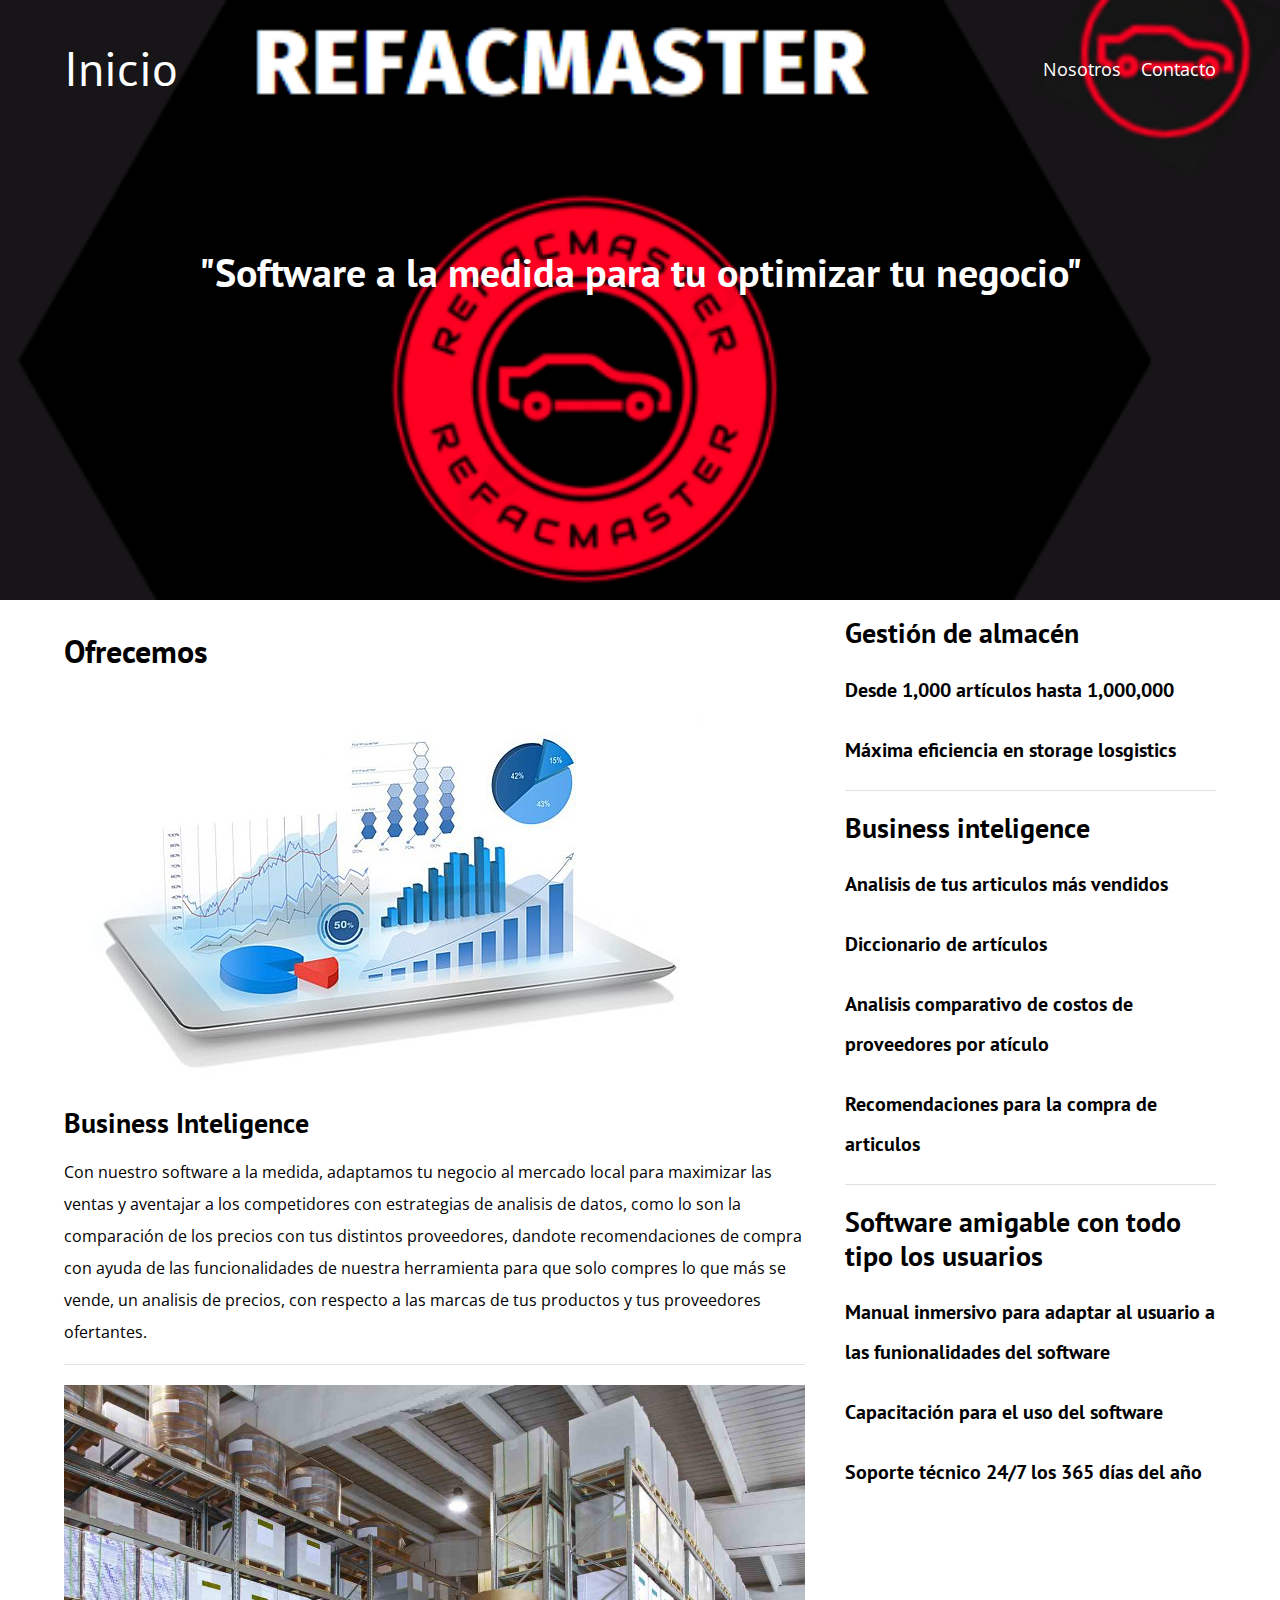
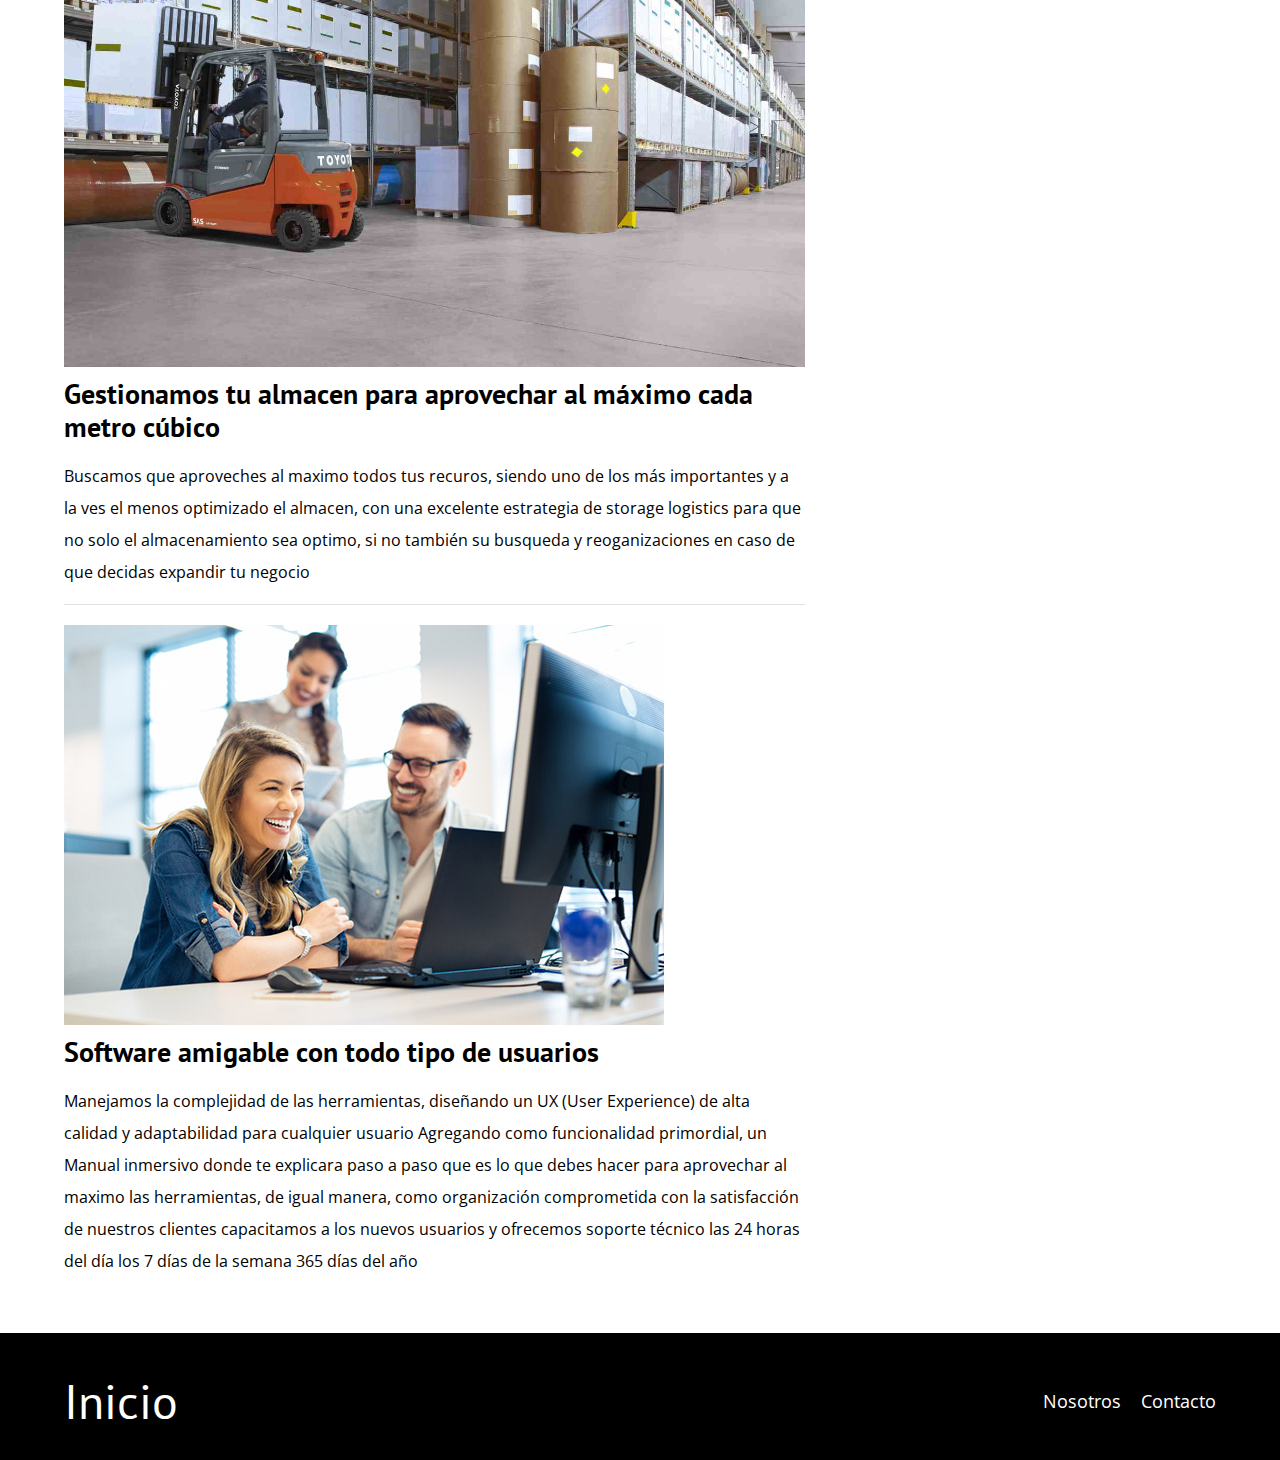
==== index.html @ 2805e632 "Add files via upload" ====
<!DOCTYPE html>
<html lang="en">
<head>
    <meta charset="UTF-8">
    <meta name="viewport" content="width=device-width, initial-scale=1.0">
    <meta name="description">

    <!-- Prefetch -->
    <link rel="prefetch" href="nosotros.html" as="document">

    <!-- Preload -->
    <link rel="preload" href="css/normalize.css" as="style">
    <link rel="stylesheet" href="css/normalize.css">

    <link rel="preload" href="https://fonts.googleapis.com/css2?family=Open+Sans&family=PT+Sans:wght@400;700&display=swap"  crossorigin="crossorigin" as="font">
    <link href="https://fonts.googleapis.com/css2?family=Open+Sans&family=PT+Sans:wght@400;700&display=swap" rel="stylesheet">
    
    <link rel="preload" href="css/style.css" as="style">
    <link rel="stylesheet" href="css/style.css">
</head>
<body>

    <header class="header">

        <div class="contenedor">
            <div class="barra">
                <a class="logo" href="index.html">
                    <h1 class="logo__nombre no-margin centrar-texto">Inicio</h1>
                </a>

                <nav class="navegacion">
                    <a href="cursos.html" class="navegacion__enlace">Nosotros</a>
                    <a href="contacto.html" class="navegacion__enlace">Contacto</a>
                </nav>
            </div>
        </div>

        <div class="header__texto">
            <h2 class="no-margin">"Software a la medida para tu optimizar tu negocio"</h2>
            
        </div>
    </header>

    <div class="contenedor contenido-principal">
        <main class="blog">
            <h3>Ofrecemos</h3>

            <article class="entrada">
                <div class="entrada__imagen">
                    <picture>
                        <source loading="lazy"  srcset="img/inteligenciaNegocios.webp" type="image/webp">
                        <img loading="lazy" src="img/inteligenciaNegocios.jpg" alt="imagen blog"> 
                    </picture>
                </div>

                <div class="entrada__contenido">
                    <h4 class="no-margin">Business Inteligence</h4>
                    <p>Con nuestro software a la medida, adaptamos tu negocio al mercado local para maximizar las ventas y aventajar a los competidores con estrategias de analisis de datos, como lo son
                        la comparación de los precios con tus distintos proveedores, dandote recomendaciones de compra con ayuda de las funcionalidades de nuestra herramienta para que solo compres lo que más se vende,
                        un analisis de precios, con respecto a las marcas de tus productos y tus proveedores ofertantes.
                    </p>
                </div>
            </article>

            <article class="entrada">
                <div class="entrada__imagen">
                    <picture>
                        <source loading="lazy"  srcset="img/almacenIndex.webp" type="image/webp">
                        <img loading="lazy" src="img/almacenIndex.jpg" alt="imagen blog"> 
                    </picture>
                </div>

                <div class="entrada__contenido">
                    <h4 class="no-margin">Gestionamos tu almacen para aprovechar al máximo cada metro cúbico</h4>
                    <p>Buscamos que aproveches al maximo todos tus recuros, siendo uno de los más importantes y a la ves el menos optimizado
                        el almacen, con una excelente estrategia de storage logistics para que no solo el almacenamiento sea optimo, si no también su busqueda
                        y reoganizaciones en caso de que decidas expandir tu negocio
                    </p>
                </div>
            </article>

            <article class="entrada">
                <div class="entrada__imagen">
                    <picture>
                        <source loading="lazy"  srcset="img/amigabilidad.webp" type="image/webp">
                        <img loading="lazy" src="img/amigabilidad.jpg" alt="imagen blog"> 
                    </picture>
                </div>

                <div class="entrada__contenido">
                    <h4 class="no-margin">Software amigable con todo tipo de usuarios</h4>
                    <p>Manejamos la complejidad de las herramientas, diseñando un UX (User Experience) de alta calidad y adaptabilidad para cualquier usuario
                        Agregando como funcionalidad primordial, un Manual inmersivo donde te explicara paso a paso que es lo que debes hacer
                        para aprovechar al maximo las herramientas, de igual manera, como organización comprometida con la satisfacción de nuestros clientes
                        capacitamos a los nuevos usuarios y ofrecemos soporte técnico las 24 horas del día los 7 días de la semana 365 días del año
                    </p>
                </div>
            </article>
        </main>
        <aside class="sidebar">
            

            <ul class="cursos no-padding">
                <li class="widget-curso">
                    <h4 class="no-margin">Gestión de almacén</h4>
                    <p class="widget-curso__label">Desde 1,000 artículos hasta 1,000,000
                    </p>
                    <p class="widget-curso__label">Máxima eficiencia en storage losgistics 
                    </p>
                </li>
                <li class="widget-curso">
                    <h4 class="no-margin">Business inteligence</h4>
                    <p class="widget-curso__label">Analisis de tus articulos más vendidos </p>
                    <p class="widget-curso__label">Diccionario de artículos </p>
                    <p class="widget-curso__label">Analisis comparativo de costos de proveedores por atículo </p>
                    <p class="widget-curso__label">Recomendaciones para la compra de articulos </p>
                </li>
                <li class="widget-curso">
                    <h4 class="no-margin">Software amigable con todo tipo los usuarios</h4>
                    <p class="widget-curso__label">Manual inmersivo para adaptar al usuario a las funionalidades del software</p>
                    <p class="widget-curso__label">Capacitación para el uso del software</p>
                    <p class="widget-curso__label">Soporte técnico 24/7 los 365 días del año</p>
                </li>
            </ul>
        </aside>
    </div>

    <footer class="footer">
        <div class="contenedor">
            <div class="barra">
                <a class="logo" href="index.html">
                    <h1 class="logo__nombre no-margin centrar-texto">Inicio<span class="logo__bold"></span></h1>
                </a>

                <nav class="navegacion">
                    <a href="cursos.html" class="navegacion__enlace">Nosotros</a>
                    <a href="contacto.html" class="navegacion__enlace">Contacto</a>
                </nav>
            </div>
        </div>
    </footer>
    
    <script src="js/modernizr.js"></script>
</body>
</html>
---- css/style.css ----
:root {
    --fuenteHeading: 'PT Sans', sans-serif;
    --fuenteParrafos: 'Open Sans', sans-serif;

    --primario: #784D3C;
    --gris: #e1e1e1;
    --blanco: #ffffff;
    --negro: #000000;
}
html {
    box-sizing: border-box;
    font-size: 62.5%; /* 1 rem = 10px */    
}
*, *:before, *:after {
    box-sizing: inherit;
}
body {
    font-family: var(--fuenteParrafos);
    font-size: 1.6rem;
    line-height: 2;
}

/** Globales **/
.contenedor {
    width: min(90%, 120rem);
    margin: 0 auto;
}
a {
    text-decoration: none;
}
h1, h2, h3, h4 {
    font-family: var(--fuenteHeading);
    line-height: 1.2;
}
h1 {
    font-size: 4.8rem;
}
h2 {
    font-size: 4rem;
}
h3 {
    font-size: 3.2rem;
}
h4 {
    font-size: 2.8rem;
}
img {
    max-width: 100%;
}
/** Utilidades **/
.no-margin {
    margin: 0;
}
.no-padding {
    padding: 0;
}
.centrar-texto {
    text-align: center;
}

/** Header **/
.webp .header {
    background-image: url(../img/bannerRefacMaster.webp);
}
.no-webp .header {
    background-image: url(../img/bannerRefacMaster.jpg);
}
.header {
    height: 60rem;
    background-size: cover;
    background-repeat: no-repeat;
    background-position: center center;
}
.header__texto {
   text-align: center;
   color: var(--blanco);
   margin-top: 5rem;
}
@media (min-width: 768px) {
    .header__texto {
        margin-top: 15rem;
    }
}
.barra {
    padding-top: 4rem;
}

@media (min-width: 768px) {
    .barra {
        display: flex;
        justify-content: space-between;
        align-items: center;
    }
}
.logo {
    color: var(--blanco);
    
}
.logo__nombre {
    font-weight: 400;
}
.logo__bold {
    font-weight: 700;
}
@media (min-width: 768px) {
    .navegacion {
        display: flex;
        gap: 2rem;
    }
}
.navegacion__enlace {
    display: block;
    text-align: center;
    font-size: 1.8rem;
    color: var(--blanco);
}

@media (min-width: 768px) {
    .contenido-principal {
        display: grid;
        grid-template-columns: 2fr 1fr;
        column-gap: 4rem;
    }
}

.entrada {
    border-bottom: 1px solid var(--gris);
    margin-bottom: 2rem;
}
.entrada:last-of-type {
    border: none;
    margin-bottom: 0;
}
.boton {
    display: block;
    font-family: var(--fuenteHeading);
    color: var(--blanco);
    text-align: center;
    padding: 1rem 3rem;
    font-size: 1.8rem;
    text-transform: uppercase;
    font-weight: 700;
    margin-bottom: 2rem;
    border: none;
}

@media (min-width: 768px) {
    .boton {
        display: inline-block;

    }
}
.boton:hover {
    cursor: pointer;
}
.boton--primario {
    background-color: var(--negro);
}
.boton--secundario {
    background-color: var(--primario);
}

.cursos {
    list-style: none;
}

.widget-curso {
    border-bottom: 1px solid var(--gris);
    margin-bottom: 2rem;
}
.widget-curso:last-of-type {
    border: none;
    margin-bottom: 0;
}
.widget-curso__label {
    font-family: var(--fuenteHeading);
    font-weight: bold;
}
.widget-curso__info {
    font-weight: normal;
}
.widget-curso__label,
.widget-curso__info {
    font-size: 2rem;
}

.footer {
    background-color: var(--negro);
    padding-bottom: 3rem;
    margin-top: 4rem;
}

/** Sobre Nosotros **/
@media (min-width: 768px) {
    .sobre-nosotros {
        display: grid;
        grid-template-columns: repeat(2, 1fr);
        column-gap: 2rem;
    }
}

/** Cursos **/
.curso {
    padding: 3rem 0;
    border-bottom: 1px solid var(--gris);
}
@media (min-width: 768px) {
    .curso {
        display: grid;
        grid-template-columns: 1fr 2fr;
        column-gap: 2rem;
    }
}
.curso:last-of-type {
   border: none;
}
.curso__label {
    font-family: var(--fuenteHeading);
    font-weight: bold;
}
.curso__info {
    font-weight: normal;
}
.curso__label,
.curso__info {
    font-size: 2rem;
}

/** Contacto **/
.contacto-bg {
    background-image: url(../img/Contactanos.png);
    height: 60rem;
    background-size: cover;
    background-repeat: no-repeat;
}
.error {
    background-color: rgb(185, 0, 0);
    padding: 1rem .5rem;
    text-align: center;
    color: var(--blanco);
}
.correcto {
    background-color: rgb(74, 185, 0);
    padding: 1rem .5rem;
    text-align: center;
    color: var(--blanco);
}

.formulario {
    background-color: var(--blanco);
    margin: -5rem auto 0 auto;
    width: 95%;
    padding: 5rem;
}
.campo {
    display: flex;
    margin-bottom: 2rem;
}
.campo__label {
    flex: 0 0 9rem;
    text-align: right;
    padding-right: 2rem;
}
.campo__field {
    flex: 1;
    border: 1px solid var(--gris);
}
.campo__field--textarea {
    height: 20rem;
}
---- css/style.css ----
:root {
    --fuenteHeading: 'PT Sans', sans-serif;
    --fuenteParrafos: 'Open Sans', sans-serif;

    --primario: #784D3C;
    --gris: #e1e1e1;
    --blanco: #ffffff;
    --negro: #000000;
}
html {
    box-sizing: border-box;
    font-size: 62.5%; /* 1 rem = 10px */    
}
*, *:before, *:after {
    box-sizing: inherit;
}
body {
    font-family: var(--fuenteParrafos);
    font-size: 1.6rem;
    line-height: 2;
}

/** Globales **/
.contenedor {
    width: min(90%, 120rem);
    margin: 0 auto;
}
a {
    text-decoration: none;
}
h1, h2, h3, h4 {
    font-family: var(--fuenteHeading);
    line-height: 1.2;
}
h1 {
    font-size: 4.8rem;
}
h2 {
    font-size: 4rem;
}
h3 {
    font-size: 3.2rem;
}
h4 {
    font-size: 2.8rem;
}
img {
    max-width: 100%;
}
/** Utilidades **/
.no-margin {
    margin: 0;
}
.no-padding {
    padding: 0;
}
.centrar-texto {
    text-align: center;
}

/** Header **/
.webp .header {
    background-image: url(../img/bannerRefacMaster.webp);
}
.no-webp .header {
    background-image: url(../img/bannerRefacMaster.jpg);
}
.header {
    height: 60rem;
    background-size: cover;
    background-repeat: no-repeat;
    background-position: center center;
}
.header__texto {
   text-align: center;
   color: var(--blanco);
   margin-top: 5rem;
}
@media (min-width: 768px) {
    .header__texto {
        margin-top: 15rem;
    }
}
.barra {
    padding-top: 4rem;
}

@media (min-width: 768px) {
    .barra {
        display: flex;
        justify-content: space-between;
        align-items: center;
    }
}
.logo {
    color: var(--blanco);
    
}
.logo__nombre {
    font-weight: 400;
}
.logo__bold {
    font-weight: 700;
}
@media (min-width: 768px) {
    .navegacion {
        display: flex;
        gap: 2rem;
    }
}
.navegacion__enlace {
    display: block;
    text-align: center;
    font-size: 1.8rem;
    color: var(--blanco);
}

@media (min-width: 768px) {
    .contenido-principal {
        display: grid;
        grid-template-columns: 2fr 1fr;
        column-gap: 4rem;
    }
}

.entrada {
    border-bottom: 1px solid var(--gris);
    margin-bottom: 2rem;
}
.entrada:last-of-type {
    border: none;
    margin-bottom: 0;
}
.boton {
    display: block;
    font-family: var(--fuenteHeading);
    color: var(--blanco);
    text-align: center;
    padding: 1rem 3rem;
    font-size: 1.8rem;
    text-transform: uppercase;
    font-weight: 700;
    margin-bottom: 2rem;
    border: none;
}

@media (min-width: 768px) {
    .boton {
        display: inline-block;

    }
}
.boton:hover {
    cursor: pointer;
}
.boton--primario {
    background-color: var(--negro);
}
.boton--secundario {
    background-color: var(--primario);
}

.cursos {
    list-style: none;
}

.widget-curso {
    border-bottom: 1px solid var(--gris);
    margin-bottom: 2rem;
}
.widget-curso:last-of-type {
    border: none;
    margin-bottom: 0;
}
.widget-curso__label {
    font-family: var(--fuenteHeading);
    font-weight: bold;
}
.widget-curso__info {
    font-weight: normal;
}
.widget-curso__label,
.widget-curso__info {
    font-size: 2rem;
}

.footer {
    background-color: var(--negro);
    padding-bottom: 3rem;
    margin-top: 4rem;
}

/** Sobre Nosotros **/
@media (min-width: 768px) {
    .sobre-nosotros {
        display: grid;
        grid-template-columns: repeat(2, 1fr);
        column-gap: 2rem;
    }
}

/** Cursos **/
.curso {
    padding: 3rem 0;
    border-bottom: 1px solid var(--gris);
}
@media (min-width: 768px) {
    .curso {
        display: grid;
        grid-template-columns: 1fr 2fr;
        column-gap: 2rem;
    }
}
.curso:last-of-type {
   border: none;
}
.curso__label {
    font-family: var(--fuenteHeading);
    font-weight: bold;
}
.curso__info {
    font-weight: normal;
}
.curso__label,
.curso__info {
    font-size: 2rem;
}

/** Contacto **/
.contacto-bg {
    background-image: url(../img/Contactanos.png);
    height: 60rem;
    background-size: cover;
    background-repeat: no-repeat;
}
.error {
    background-color: rgb(185, 0, 0);
    padding: 1rem .5rem;
    text-align: center;
    color: var(--blanco);
}
.correcto {
    background-color: rgb(74, 185, 0);
    padding: 1rem .5rem;
    text-align: center;
    color: var(--blanco);
}

.formulario {
    background-color: var(--blanco);
    margin: -5rem auto 0 auto;
    width: 95%;
    padding: 5rem;
}
.campo {
    display: flex;
    margin-bottom: 2rem;
}
.campo__label {
    flex: 0 0 9rem;
    text-align: right;
    padding-right: 2rem;
}
.campo__field {
    flex: 1;
    border: 1px solid var(--gris);
}
.campo__field--textarea {
    height: 20rem;
}
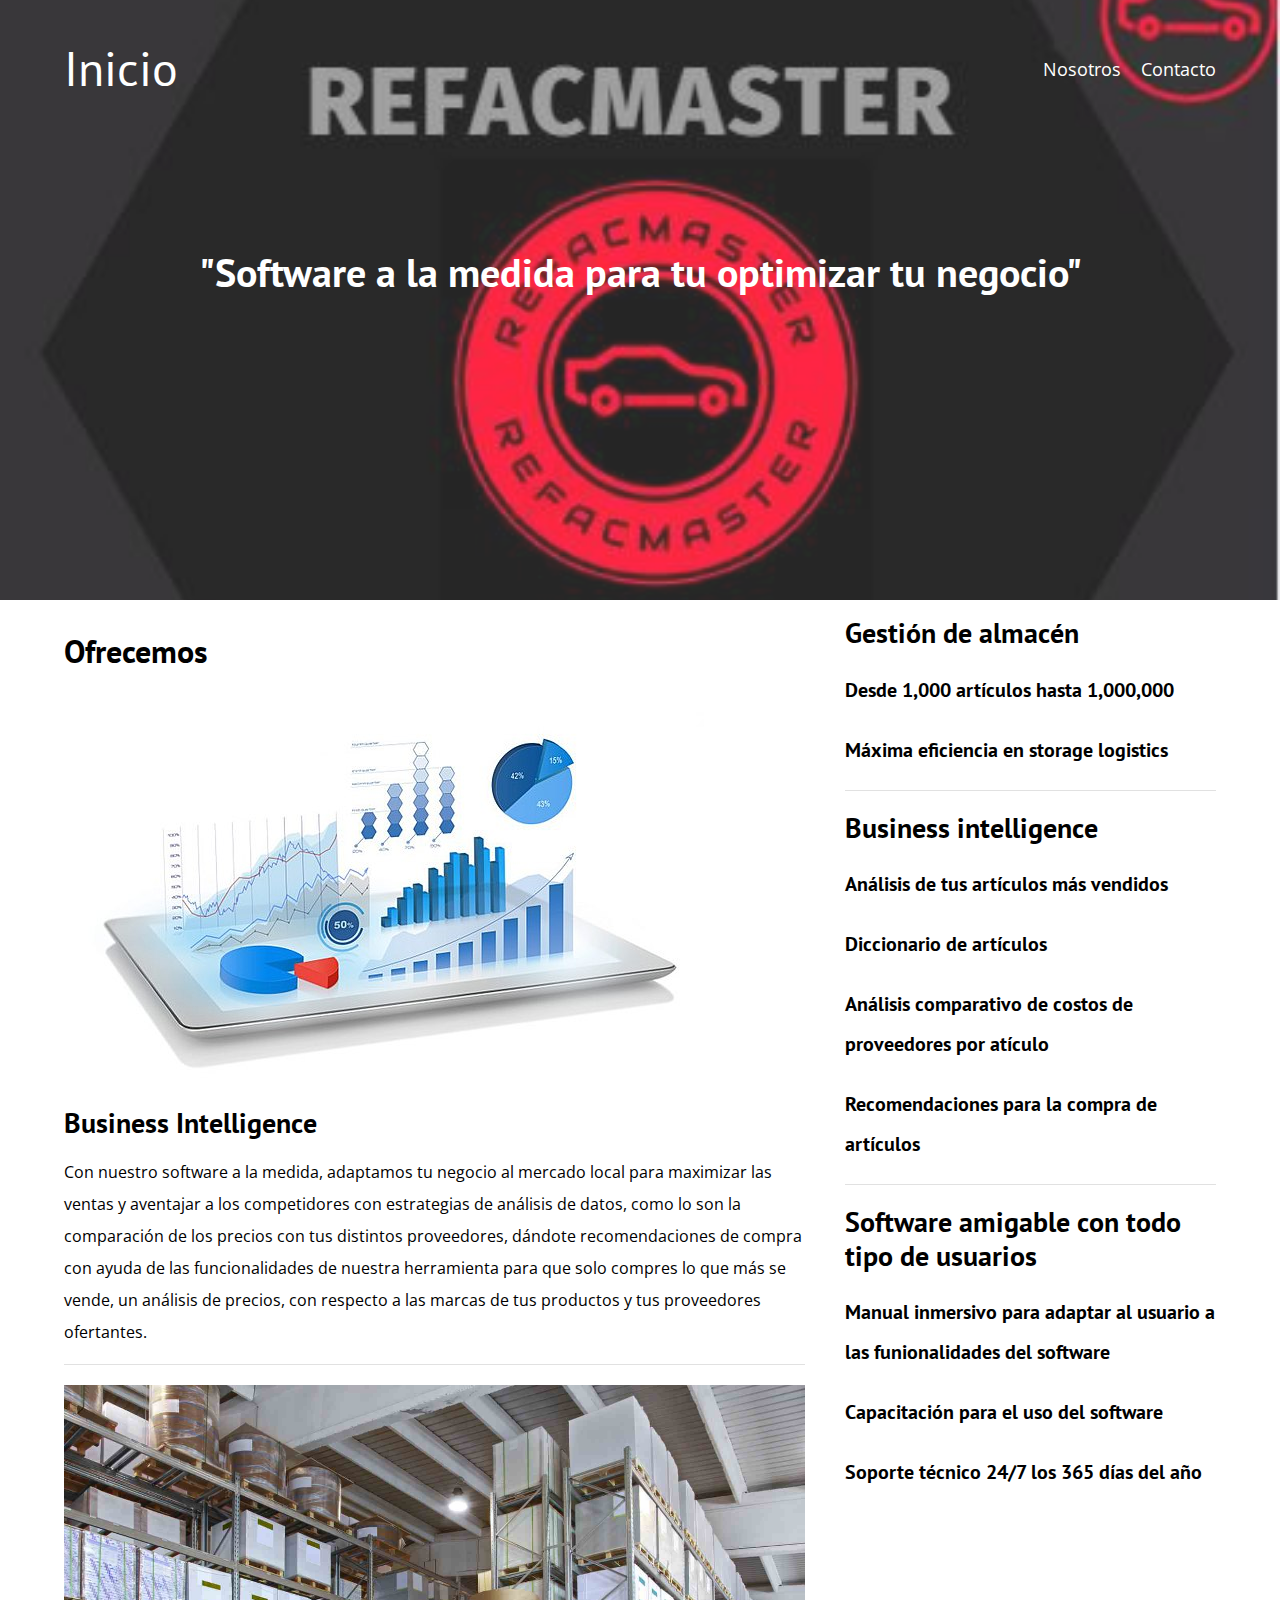
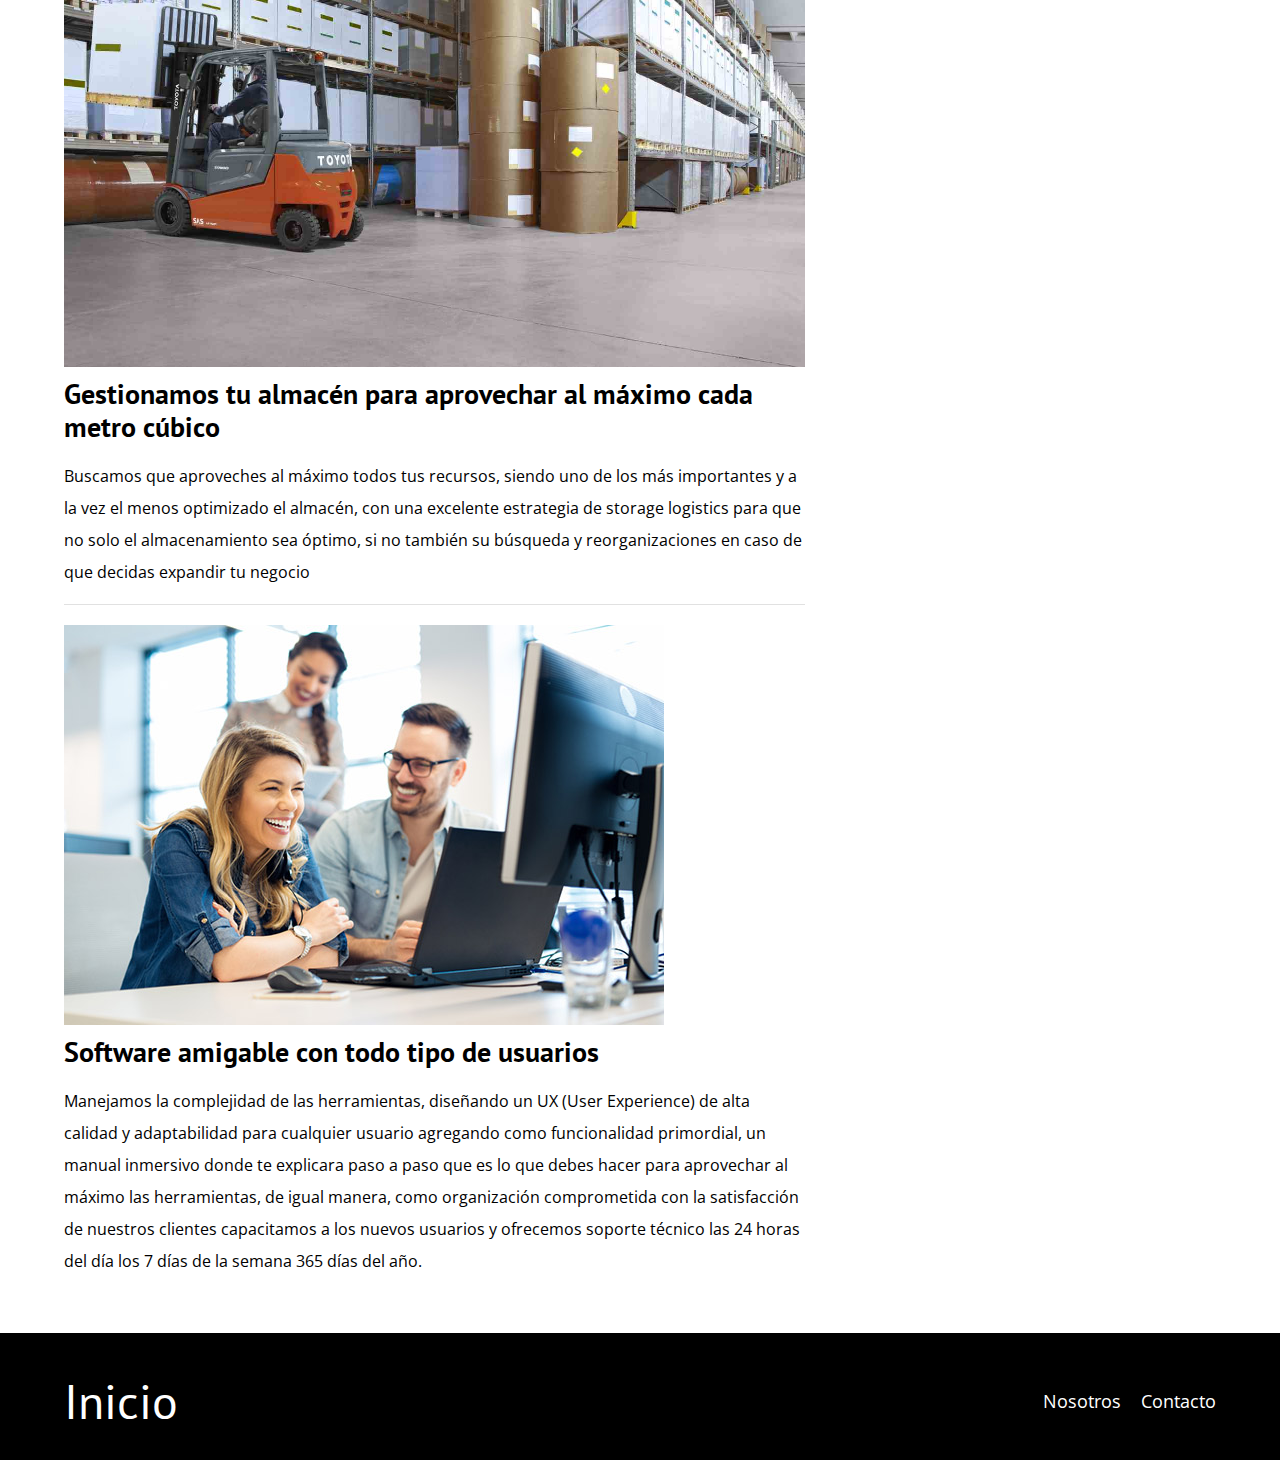
==== commit 1b6a660b: "Add files via upload" ====
--- a/index.html
+++ b/index.html
@@ -54,10 +54,10 @@
                 </div>
 
                 <div class="entrada__contenido">
-                    <h4 class="no-margin">Business Inteligence</h4>
-                    <p>Con nuestro software a la medida, adaptamos tu negocio al mercado local para maximizar las ventas y aventajar a los competidores con estrategias de analisis de datos, como lo son
-                        la comparación de los precios con tus distintos proveedores, dandote recomendaciones de compra con ayuda de las funcionalidades de nuestra herramienta para que solo compres lo que más se vende,
-                        un analisis de precios, con respecto a las marcas de tus productos y tus proveedores ofertantes.
+                    <h4 class="no-margin">Business Intelligence</h4>
+                    <p>Con nuestro software a la medida, adaptamos tu negocio al mercado local para maximizar las ventas y aventajar a los competidores con estrategias de an&aacute;lisis de datos, como lo son
+                        la comparación de los precios con tus distintos proveedores, dándote recomendaciones de compra con ayuda de las funcionalidades de nuestra herramienta para que solo compres lo que más se vende,
+                        un an&aacute;lisis de precios, con respecto a las marcas de tus productos y tus proveedores ofertantes.
                     </p>
                 </div>
             </article>
@@ -71,10 +71,10 @@
                 </div>
 
                 <div class="entrada__contenido">
-                    <h4 class="no-margin">Gestionamos tu almacen para aprovechar al máximo cada metro cúbico</h4>
-                    <p>Buscamos que aproveches al maximo todos tus recuros, siendo uno de los más importantes y a la ves el menos optimizado
-                        el almacen, con una excelente estrategia de storage logistics para que no solo el almacenamiento sea optimo, si no también su busqueda
-                        y reoganizaciones en caso de que decidas expandir tu negocio
+                    <h4 class="no-margin">Gestionamos tu almacén para aprovechar al máximo cada metro cúbico</h4>
+                    <p>Buscamos que aproveches al máximo todos tus recursos, siendo uno de los más importantes y a la vez el menos optimizado
+                        el almacén, con una excelente estrategia de storage logistics para que no solo el almacenamiento sea óptimo, si no también su búsqueda
+                        y reorganizaciones en caso de que decidas expandir tu negocio
                     </p>
                 </div>
             </article>
@@ -90,9 +90,9 @@
                 <div class="entrada__contenido">
                     <h4 class="no-margin">Software amigable con todo tipo de usuarios</h4>
                     <p>Manejamos la complejidad de las herramientas, diseñando un UX (User Experience) de alta calidad y adaptabilidad para cualquier usuario
-                        Agregando como funcionalidad primordial, un Manual inmersivo donde te explicara paso a paso que es lo que debes hacer
-                        para aprovechar al maximo las herramientas, de igual manera, como organización comprometida con la satisfacción de nuestros clientes
-                        capacitamos a los nuevos usuarios y ofrecemos soporte técnico las 24 horas del día los 7 días de la semana 365 días del año
+                        agregando como funcionalidad primordial, un manual inmersivo donde te explicara paso a paso que es lo que debes hacer
+                        para aprovechar al máximo las herramientas, de igual manera, como organización comprometida con la satisfacción de nuestros clientes
+                        capacitamos a los nuevos usuarios y ofrecemos soporte técnico las 24 horas del día los 7 días de la semana 365 días del año.
                     </p>
                 </div>
             </article>
@@ -105,18 +105,18 @@
                     <h4 class="no-margin">Gestión de almacén</h4>
                     <p class="widget-curso__label">Desde 1,000 artículos hasta 1,000,000
                     </p>
-                    <p class="widget-curso__label">Máxima eficiencia en storage losgistics 
+                    <p class="widget-curso__label">Máxima eficiencia en storage logistics 
                     </p>
                 </li>
                 <li class="widget-curso">
-                    <h4 class="no-margin">Business inteligence</h4>
-                    <p class="widget-curso__label">Analisis de tus articulos más vendidos </p>
+                    <h4 class="no-margin">Business intelligence</h4>
+                    <p class="widget-curso__label">An&aacute;lisis de tus art&iacute;culos más vendidos </p>
                     <p class="widget-curso__label">Diccionario de artículos </p>
-                    <p class="widget-curso__label">Analisis comparativo de costos de proveedores por atículo </p>
-                    <p class="widget-curso__label">Recomendaciones para la compra de articulos </p>
+                    <p class="widget-curso__label">An&aacute;lisis comparativo de costos de proveedores por atículo </p>
+                    <p class="widget-curso__label">Recomendaciones para la compra de art&iacute;culos </p>
                 </li>
                 <li class="widget-curso">
-                    <h4 class="no-margin">Software amigable con todo tipo los usuarios</h4>
+                    <h4 class="no-margin">Software amigable con todo tipo de usuarios</h4>
                     <p class="widget-curso__label">Manual inmersivo para adaptar al usuario a las funionalidades del software</p>
                     <p class="widget-curso__label">Capacitación para el uso del software</p>
                     <p class="widget-curso__label">Soporte técnico 24/7 los 365 días del año</p>
--- a/css/style.css
+++ b/css/style.css
@@ -61,6 +61,7 @@
 /** Header **/
 .webp .header {
     background-image: url(../img/bannerRefacMaster.webp);
+    opacity: 0.85;
 }
 .no-webp .header {
     background-image: url(../img/bannerRefacMaster.jpg);
--- a/css/style.css
+++ b/css/style.css
@@ -61,6 +61,7 @@
 /** Header **/
 .webp .header {
     background-image: url(../img/bannerRefacMaster.webp);
+    opacity: 0.85;
 }
 .no-webp .header {
     background-image: url(../img/bannerRefacMaster.jpg);
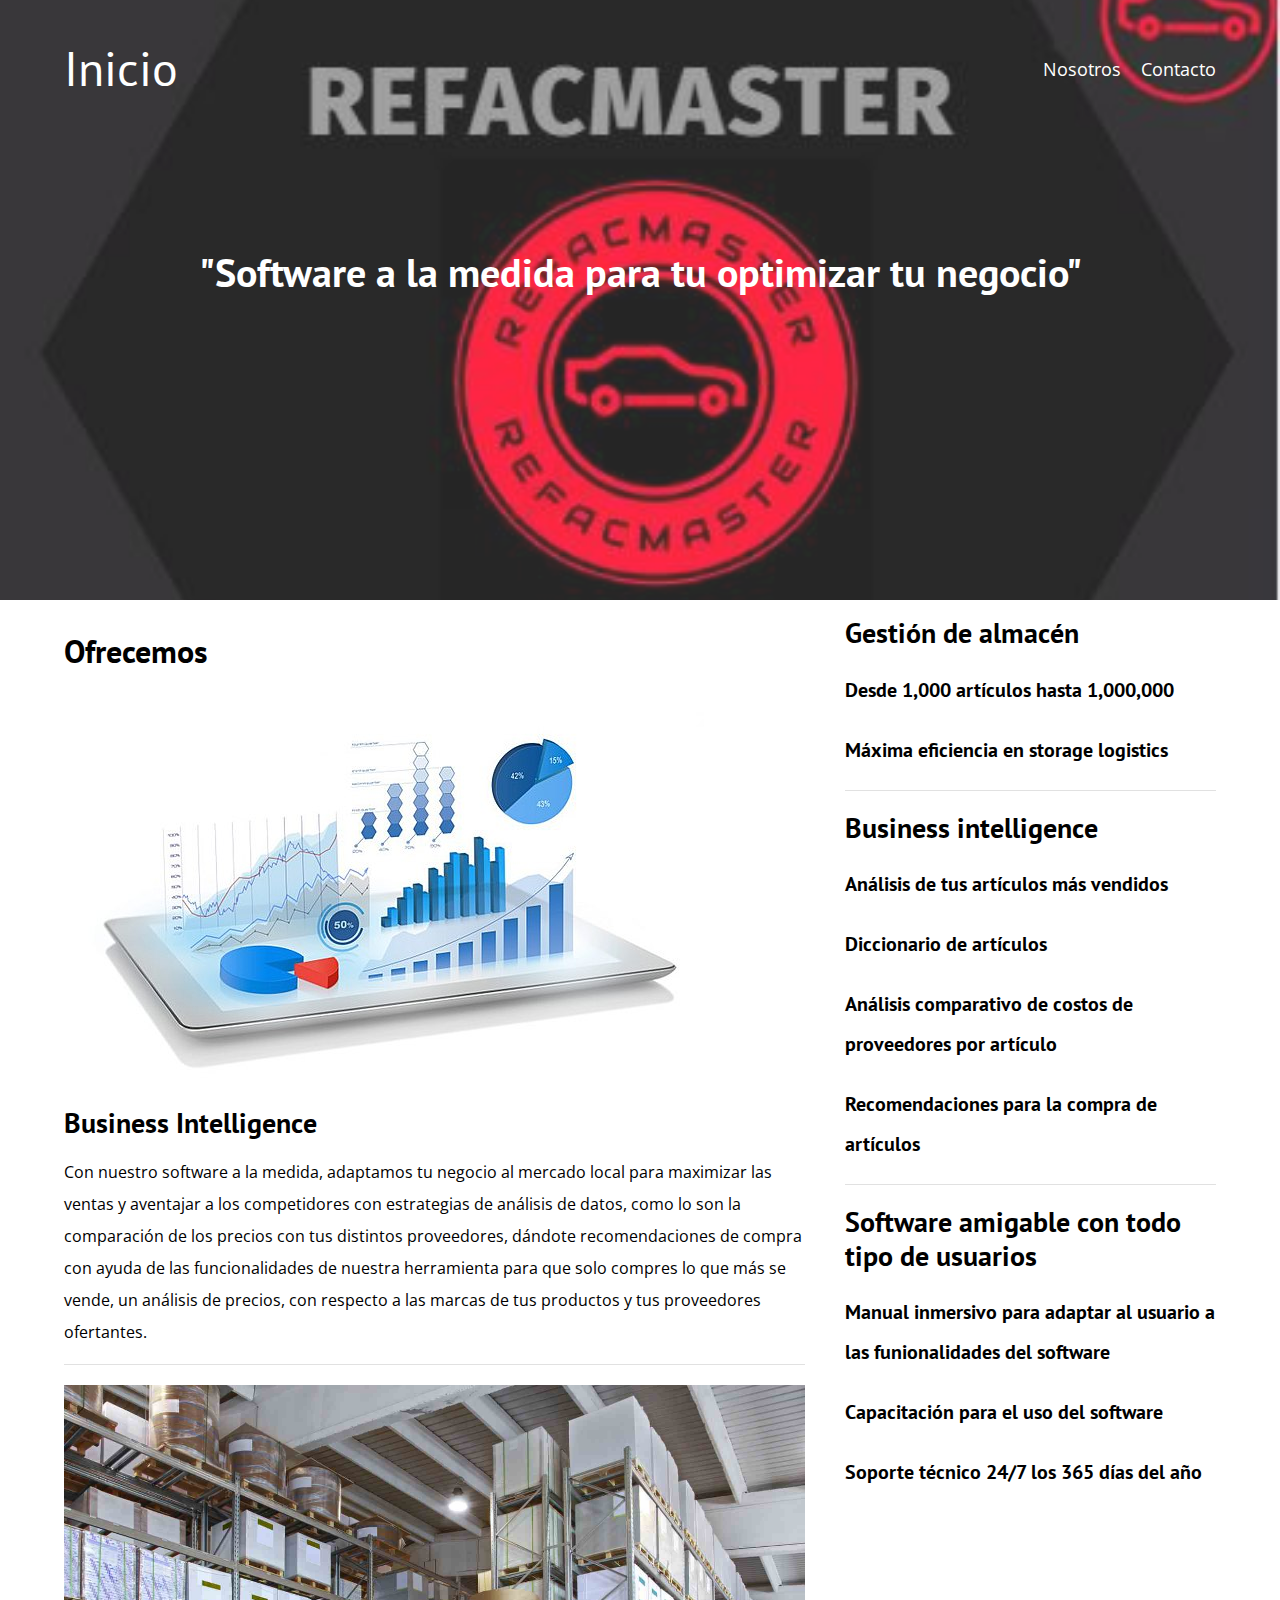
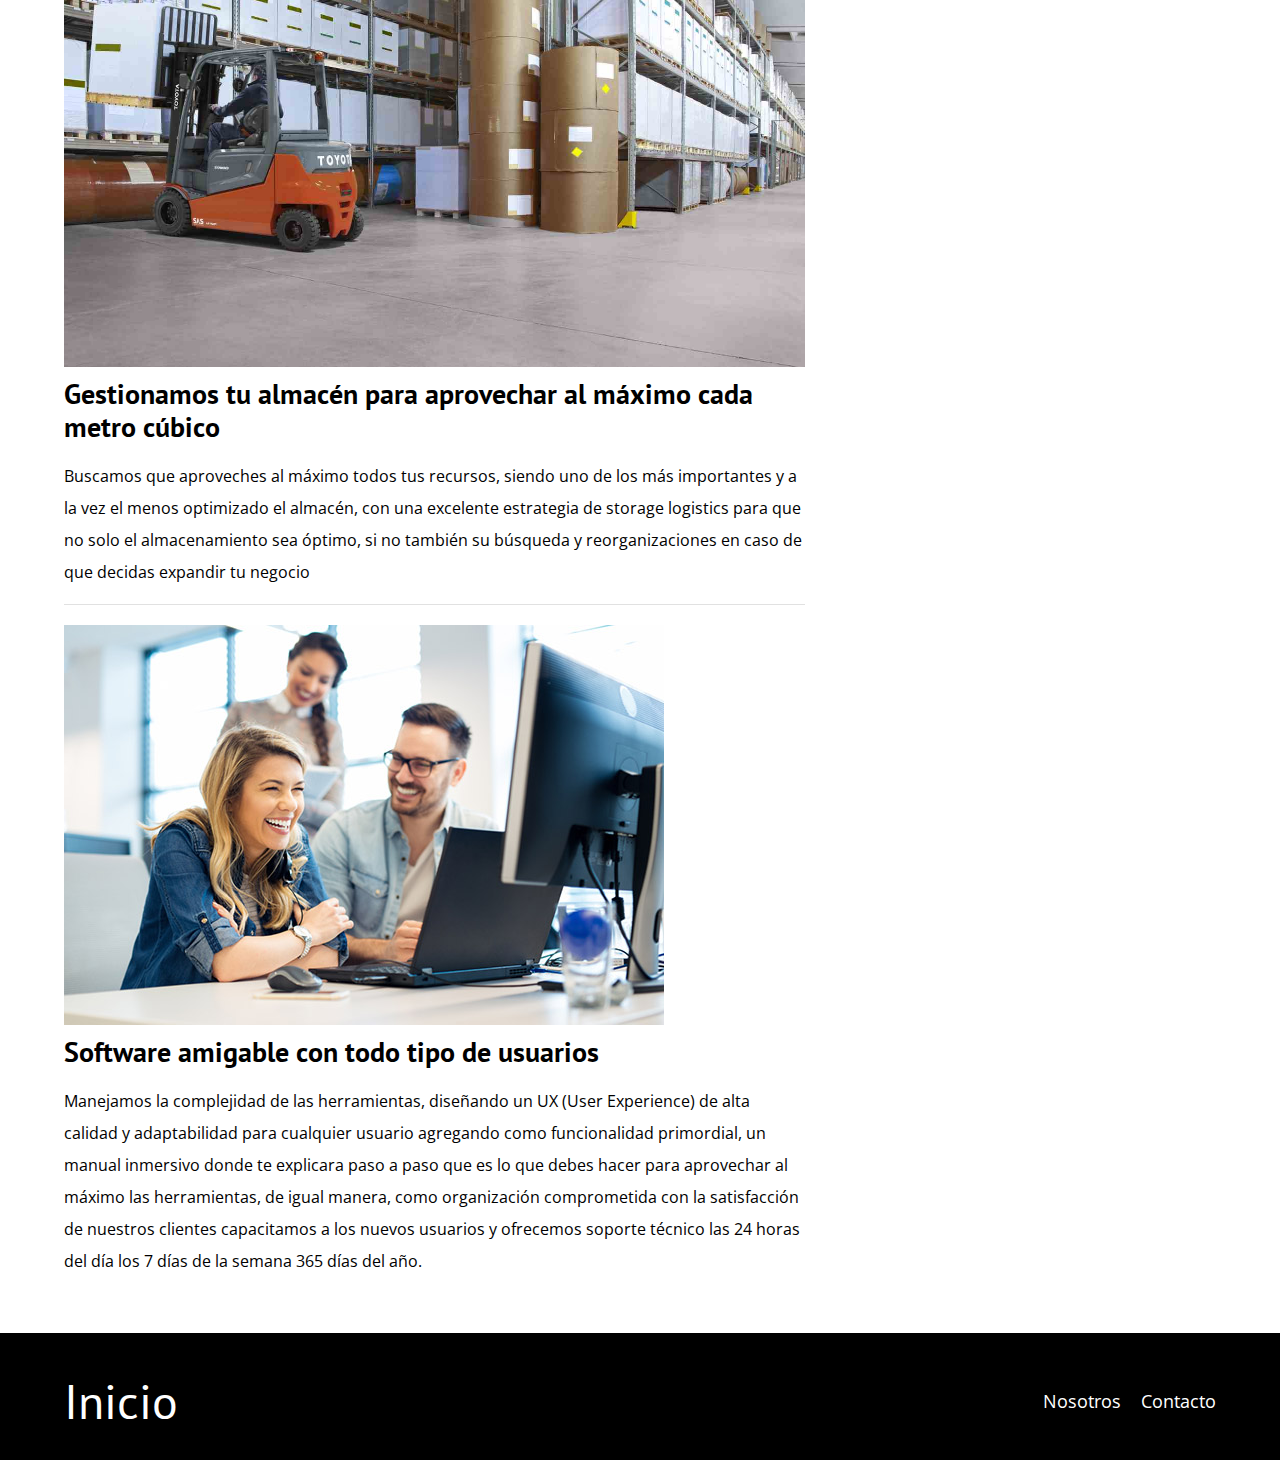
==== commit aff21f1c: "el becario" ====
--- a/index.html
+++ b/index.html
@@ -112,7 +112,7 @@
                     <h4 class="no-margin">Business intelligence</h4>
                     <p class="widget-curso__label">An&aacute;lisis de tus art&iacute;culos más vendidos </p>
                     <p class="widget-curso__label">Diccionario de artículos </p>
-                    <p class="widget-curso__label">An&aacute;lisis comparativo de costos de proveedores por atículo </p>
+                    <p class="widget-curso__label">An&aacute;lisis comparativo de costos de proveedores por artículo </p>
                     <p class="widget-curso__label">Recomendaciones para la compra de art&iacute;culos </p>
                 </li>
                 <li class="widget-curso">
